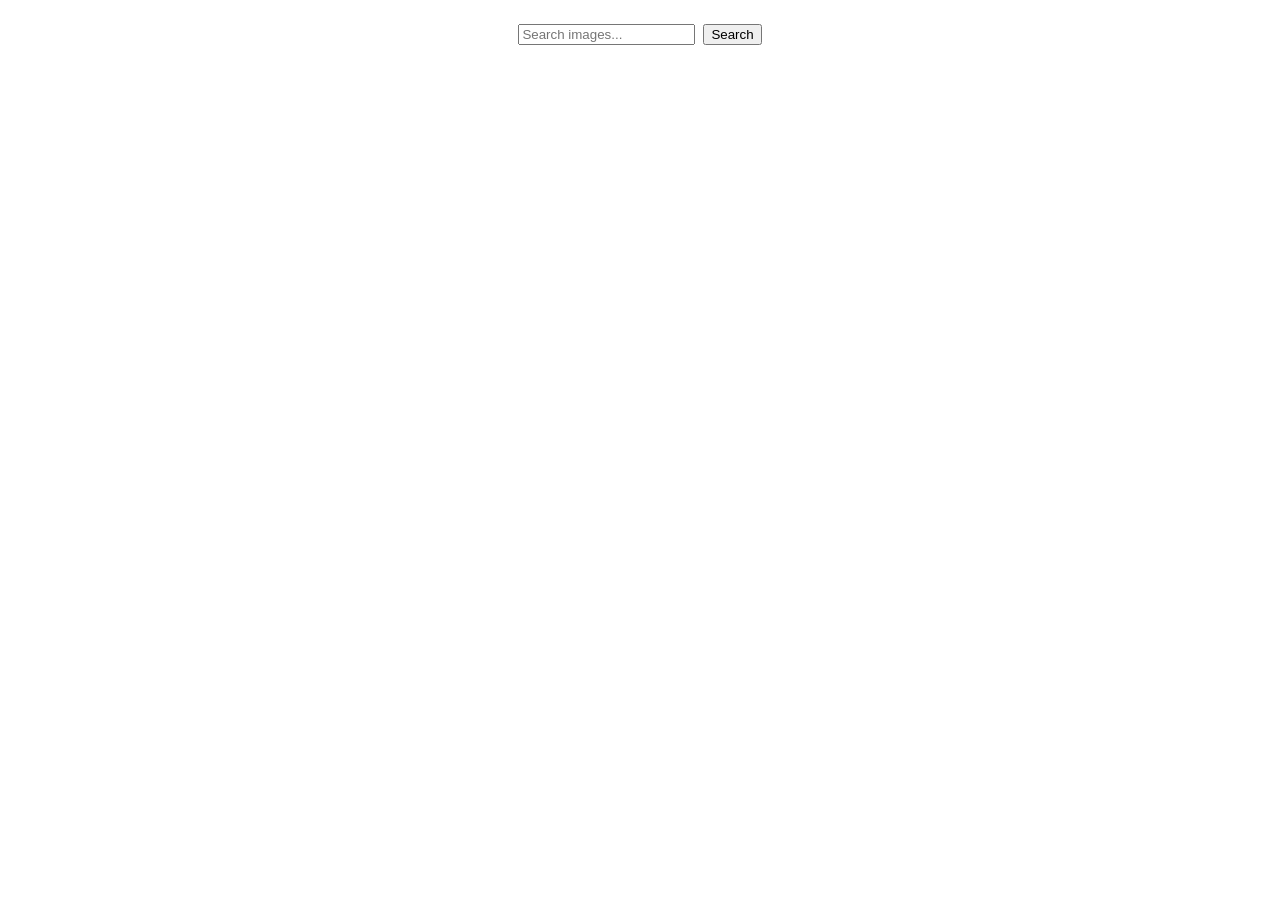
==== src/index.html @ 84db864c "Initial commit" ====
<!DOCTYPE html>
<html lang="en">
  <head>
    <meta charset="UTF-8" />
    <link rel="icon" type="image/svg+xml" href="/favicon.svg" />
    <meta name="viewport" content="width=device-width, initial-scale=1.0" />
    <title>Vanilla App Template</title>
    <link rel="stylesheet" href="./css/styles.css" />
  </head>
  <body>
    <form class="form">
  <label>
    <input type="text" name="search-text" placeholder="Search images..." required>
  </label>
  <button type="submit">Search</button>
</form>

  
    <span class="loader is-hidden"></span>
    <ul class="gallery"></ul>

    <script type="module" src="./main.js"></script>
  </body>
</html>
---- src/css/styles.css ----
@import url('./reset.css');
@import url('./base.css');
@import url('./container.css');
@import url('./form.css');
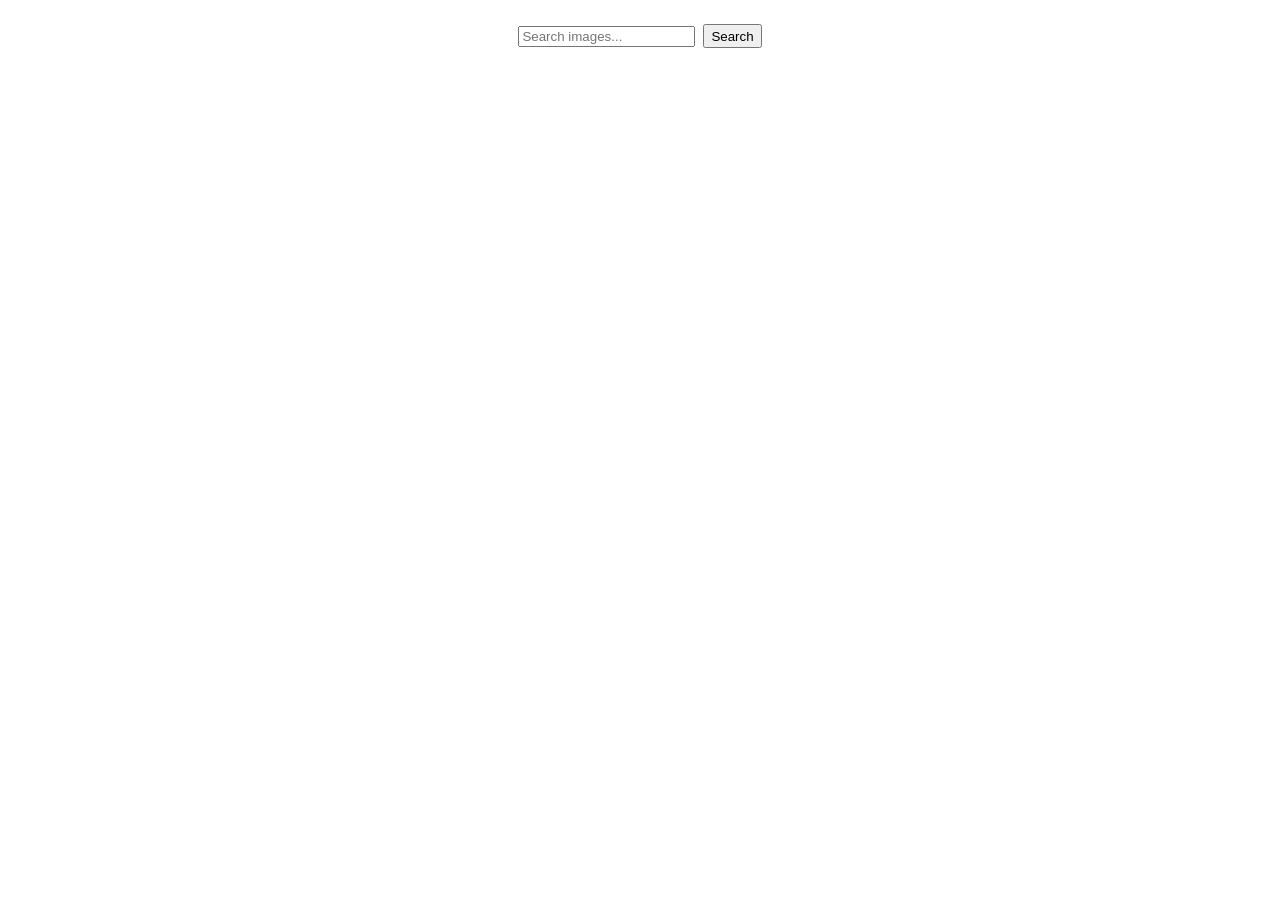
==== commit 4a0ef7eb: "refactoring with asyng/await" ====
--- a/src/index.html
+++ b/src/index.html
@@ -16,8 +16,10 @@
 </form>
 
   
+    <ul class="gallery"></ul>
+    <button class="load-more is-hidden" type="button">Load more</button>
     <span class="loader is-hidden"></span>
-    <ul class="gallery"></ul>
+    
 
     <script type="module" src="./main.js"></script>
   </body>
